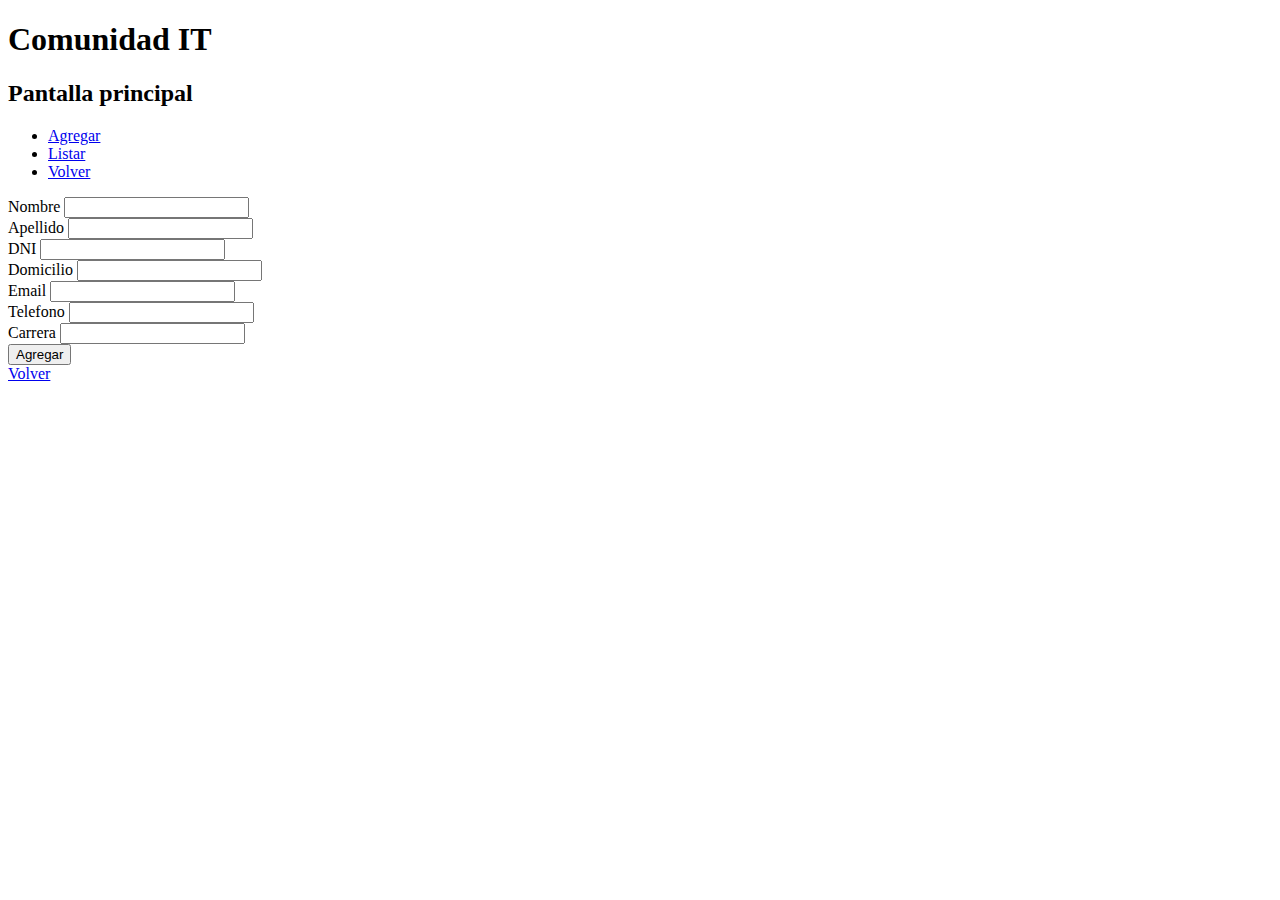
==== wwwroot/Views/Alumnos/agregar.html @ c1bf661a "Pruebas con Git" ====
﻿<!DOCTYPE html>
<html>
<head>
    <meta charset="utf-8" />
    <title>Agregar Alumno</title>
</head>
<body>
    <h1> Comunidad IT</h1>
    <h2>Pantalla principal</h2>

    <nav>
        <ul>
            <li><a href="agregar.html">Agregar</a></li>
            <li><a href="listar.html">Listar</a></li>
            <li><a href="../../index.html">Volver</a></li>
        </ul>
    </nav>

    <form>
        <div>
            <label for="nombre">Nombre</label>
            <input type="text" id="nombre" name="nombre" />
        </div>
        <div>
            <label for="apellido">Apellido</label>
            <input type="text" id="apellido" name="apellido" />
        </div>
        <div>
            <label for="dni">DNI</label>
            <input type="text" id="dni" name="dni" />
        </div>
        <div>
            <label for="domicilio">Domicilio</label>
            <input type="text" id="domicilio" name="domicilio" />
        </div>
        <div>
            <label for="email">Email</label>
            <input type="email" id="email" name="email" />
        </div>
        <div>
            <label for="telefono">Telefono</label>
            <input type="tel" id="telefono" name="telefono" />
        </div>
        <div>
            <label for="carrera">Carrera</label>
            <input type="tel" id="carrera" name="carrera" />
        </div>
        <div>
            <input type="submit" value="Agregar" />
        </div>
    </form>
    <a href="../../index.html">Volver</a>
</body>
</html>
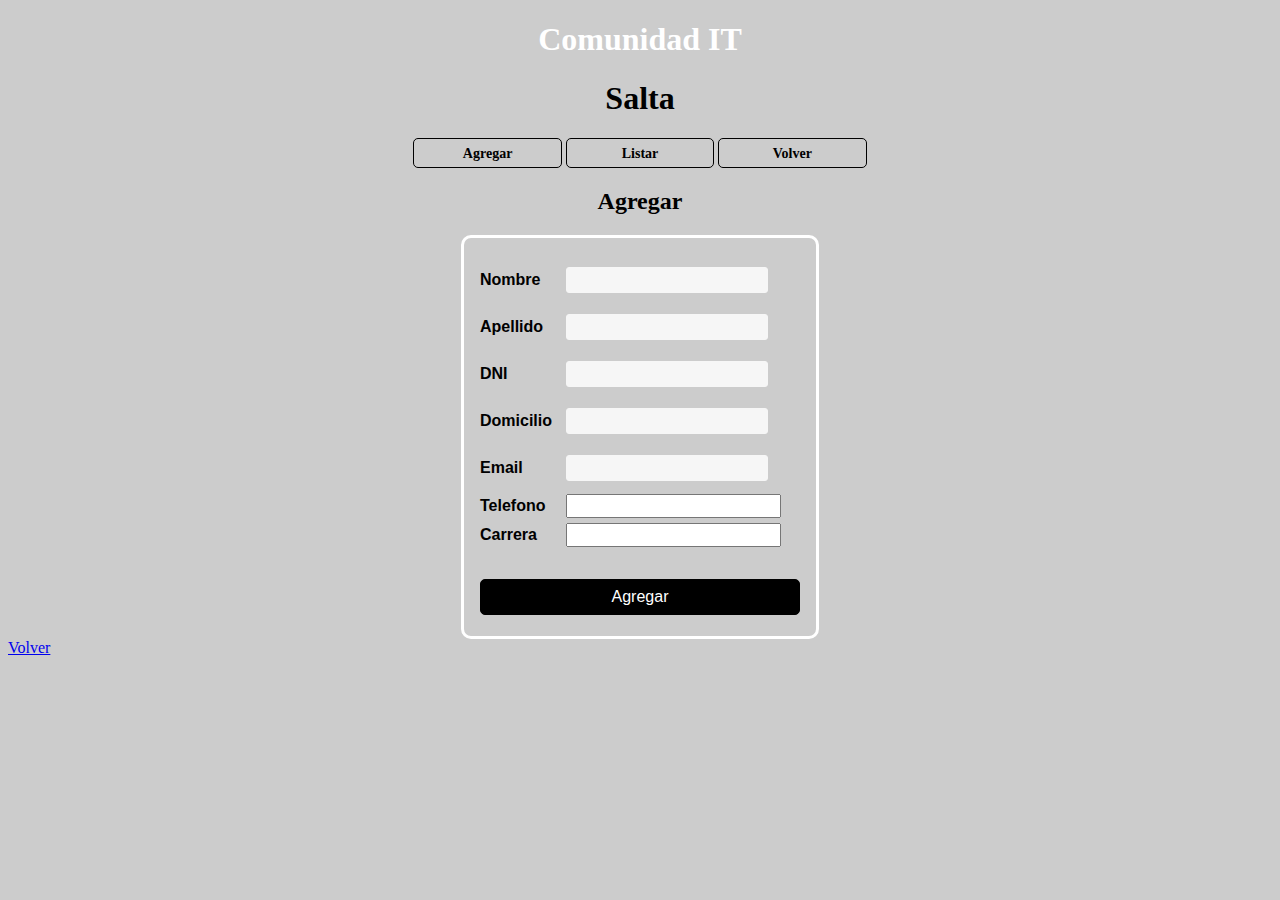
==== commit ac2363e3: "estilos agregados" ====
--- a/wwwroot/Views/Alumnos/agregar.html
+++ b/wwwroot/Views/Alumnos/agregar.html
@@ -3,10 +3,11 @@
 <head>
     <meta charset="utf-8" />
     <title>Agregar Alumno</title>
+    <link rel="stylesheet" type="text/css" href="../../css/estilos.css" />
 </head>
 <body>
     <h1> Comunidad IT</h1>
-    <h2>Pantalla principal</h2>
+    <h1 id="salta">Salta</h1>
 
     <nav>
         <ul>
@@ -15,6 +16,8 @@
             <li><a href="../../index.html">Volver</a></li>
         </ul>
     </nav>
+
+    <h2>Agregar</h2>
 
     <form>
         <div>
--- a/wwwroot/css/estilos.css
+++ b/wwwroot/css/estilos.css
@@ -0,0 +1,148 @@
+﻿body{
+    background:#ccc;
+}
+h1 {
+    color: white;
+    text-align:center;
+}
+
+h2 {
+    color: black;
+    text-align: center;
+}
+
+header{
+    background:#ccc;
+    margin: 0;
+    padding:0;
+}
+#salta{
+    color: black;
+}
+
+h1 .subtitulo{
+    color: aqua;
+    background-color : black;
+    width: 50%;
+}
+
+td{
+    font-size: 14px;
+}
+
+table{
+    padding: 5px;
+    
+}
+
+div table{
+    margin:auto;
+}
+
+th {
+    border: 2px solid white;
+    background-color: #999999;
+    border-radius: 5px;
+}
+
+td {
+    border: 2px solid white;
+    background-color: #ccc;
+    border-radius: 5px;
+}
+
+nav {
+    text-align: center;
+}
+ul{
+    list-style-type:none;
+    margin: 0;
+    padding:0;
+    overflow:hidden;
+}
+
+li {
+    display: inline-block;
+    width: 10%;
+    padding: 5px 10px;
+    background-color: #ccc;
+    border: 1px solid #000;
+    border-radius: 5px;
+    text-align: center;
+    color: #fff;
+}
+
+    li a {
+        text-decoration: none;
+        color: black;
+        font-size: 14px;
+        font-weight: bold;
+        width: 72px;
+    }
+
+li:hover {
+     background-color: #fff;
+     color: #000;
+}
+
+label {
+    font-family: Verdana, Geneva, Tahoma, sans-serif;
+    font-size: medium;
+    margin-right: 10px;
+    background-size: 100px;
+}
+
+input {
+    font-family: Verdana, Geneva, Tahoma, sans-serif;
+    font-size: medium;
+}
+
+input:required{
+    background-color :wheat;
+}
+
+div{
+    margin-top: 5px;
+    margin-bottom: 5px;
+}
+
+form {
+    width: 320px;
+    padding: 16px;
+    border-radius: 10px;
+    margin: auto;
+    background-color: #ccc;
+    border: 3px solid white;
+}
+
+    form label {
+        width: 72px;
+        font-weight: bold;
+        display: inline-block;
+    }
+
+    form input[type="text"],
+    form input[type="email"] {
+        width: 180px;
+        padding: 3px 10px;
+        border: 1px solid #f6f6f6;
+        border-radius: 3px;
+        background-color: #f6f6f6;
+        margin: 8px 0;
+        display: inline-block;
+    }
+
+    form input[type="submit"] {
+        width: 100%;
+        padding: 8px 16px;
+        margin-top: 32px;
+        border: 1px solid #000;
+        border-radius: 5px;
+        display: block;
+        color: #fff;
+        background-color: #000;
+    }
+
+        form input[type="submit"]:hover {
+            cursor: pointer;
+        }